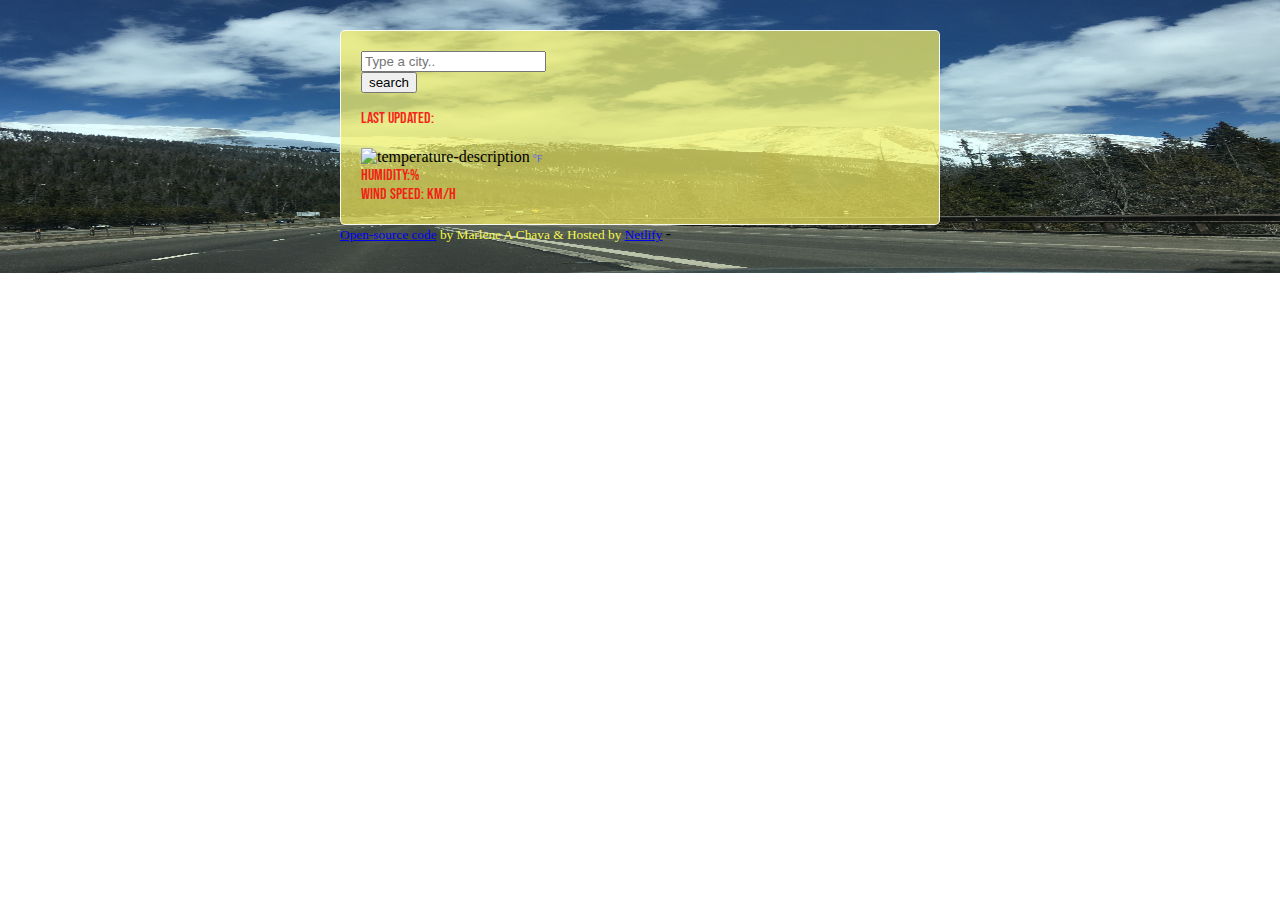
==== index.html @ 95546b49 "brought back the picture and fixed my HTML" ====
<!DOCTYPE html>
<html lang="en">

<head>
    <meta charset="UTF-8" />
    <meta http-equiv="X-UA-Compatible" content="IE=edge" />
    <meta name="viewport" content="width=device-width, initial-scale=1.0" />
    <link href="https://cdn.jsdelivr.net/npm/bootstrap@5.3.0-alpha1/dist/css/bootstrap.min.css" rel="stylesheet"
        integrity="sha384-GLhlTQ8iRABdZLl6O3oVMWSktQOp6b7In1Zl3/Jr59b6EGGoI1aFkw7cmDA6j6gD" crossorigin="anonymous" />
    <script src="https://cdn.jsdelivr.net/npm/bootstrap@5.3.0-alpha1/dist/js/bootstrap.bundle.min.js"
        integrity="sha384-w76AqPfDkMBDXo30jS1Sgez6pr3x5MlQ1ZAGC+nuZB+EYdgRZgiwxhTBTkF7CXvN"
        crossorigin="anonymous"></script>

    <link href=" preconnect" href="https://fonts.googleapis.com" />
    <link rel="preconnect" href="https://fonts.gstatic.com" crossorigin />
    <link href="https://fonts.googleapis.com/css2?family=Bebas+Neue&display=swap" rel="stylesheet" />
    <link rel="preconnect" href="https://fonts.googleapis.com" />
    <link rel="preconnect" href="https://fonts.gstatic.com" crossorigin />
    <link href="https://fonts.googleapis.com/css2?family=Bebas+Neue&display=swap" rel="stylesheet" />

    <script src="https://unpkg.com/axios@1.1.2/dist/axios.min.js"></script>

    <link rel="stylesheet" href="src/style.css" />
    <title>ColoradoWeatherApp</title>
</head>

<body>
    <div class="container">
        <div class="weather-app-wrapper">
            <div class="weather-app">
                <form id="search-form" class="mb-3">
                    <div class="row">
                        <div class="col-9">
                            <input type="search" placeholder="Type a city.." class="form-control" id="city-input"
                                autocomplete="off" />
                        </div>
                        <div class="col-3">
                            <input type="submit" value="search" class="btn btn-primary" w-100 />
                        </div>
                    </div>
                </form>
                <div class="overview">
                    <h1 id="city"></h1>
                    <ul>
                        <li>Last updated:<span id="date"></span></li>
                        <li id="temperature-description"></li>
                    </ul>
                </div>
                <div class="row">
                    <div class="col-6">
                        <div class="flexWeather-temperature-d-flex">
                            <img src="https://ssl.gstatic.com/onebox/weather/64/sunny.png" alt="temperature-description"
                                id="icon" />
                            <strong id="temperature"></strong>
                            <div class="unit">
                                °F
                            </div>
                        </div>
                    </div>
                    <div class="col-6">
                        <div class="d-flex flex-column align-items-center w-100">
                            <ul>
                                <li>Humidity:<span id="humidity"></span>%</li>
                                <li>Wind Speed:<span id="wind"></span> km/h</li>
                            </ul>
                        </div>
                    </div>
                    <div class="weather-forecast" id="forecast"></div>
                </div>
            </div>
            <small>
                <a href="https://github.com/l4ch4v4/Macs-weatherapp" target="_blank">
                    Open-source code</a>
                by Marlene A Chava & Hosted by
                <a href="https://www.netlify.com/" target="_blank">
                    Netlify</a> </small>-

        </div>
    </div>
    <script src="src/app.js"></script>
</body>

</html>
---- src/style.css ----
body {
  background-image: url("road.jpg");
  background-repeat: no-repeat;
  background-size: 100% 100%;
}

.flex-container {
  display: flex;
  flex-direction: row;
  justify-content: space-around;
  align-items: center;
}

h1 {
  color: #1b6be4;
  font-family: "Bebas Neue", cursive;
  font-size: 24px;
  font-weight: 100;
  line-height: 28px;
  margin-bottom: 0;
  padding: 0;
}

ul {
  margin: 0;
  padding: 0;
}

li {
  list-style: none;
  color: #f71111e9;
  font-family: "Bebas Neue", cursive;
  font-size: 16px;
  font-weight: 100;
  line-height: 19px;
}

li:first-letter {
  text-transform: capitalize;
}

.weather-app {
  padding: 20px;
  border: 1px solid #ffffffe9;
  border-radius: 5px;
  background-color: rgba(246, 239, 102, 0.708);
}

.weather-app-wrapper {
  max-width: 600px;
  margin: 30px auto;
}

.overview {
  margin-bottom: 20px;
}

.weather-temperature img {
  display: inline-block;
  height: 60px;
  margin-right: 5px;
  vertical-align: top;
  font-size: 64px;
  font-weight: 400;
  line-height: 1.5;
  width: 60px;
}

.weather-temperature strong {
  color: rgb(115, 180, 227);
  font-size: 14px;
}

.unit {
  display: inline-block;
  margin-left: -1px;
  font-size: 10px;
  top: -40px;
  color: rgb(87, 95, 241);
}

.weather-forcast {
  margin-top: 20px;
  text-align: center;
  color: rgb(49, 144, 36);
}

.weather-forcast-date {
  font-size: 16pc;
  opacity: 0.6;
}

.weather-forcast-temperatre-min {
  opacity: 0.6;
}

.weather-forcast-temperatres {
  font-size: 13px;
}

small {
  color: rgb(244, 247, 72);
}
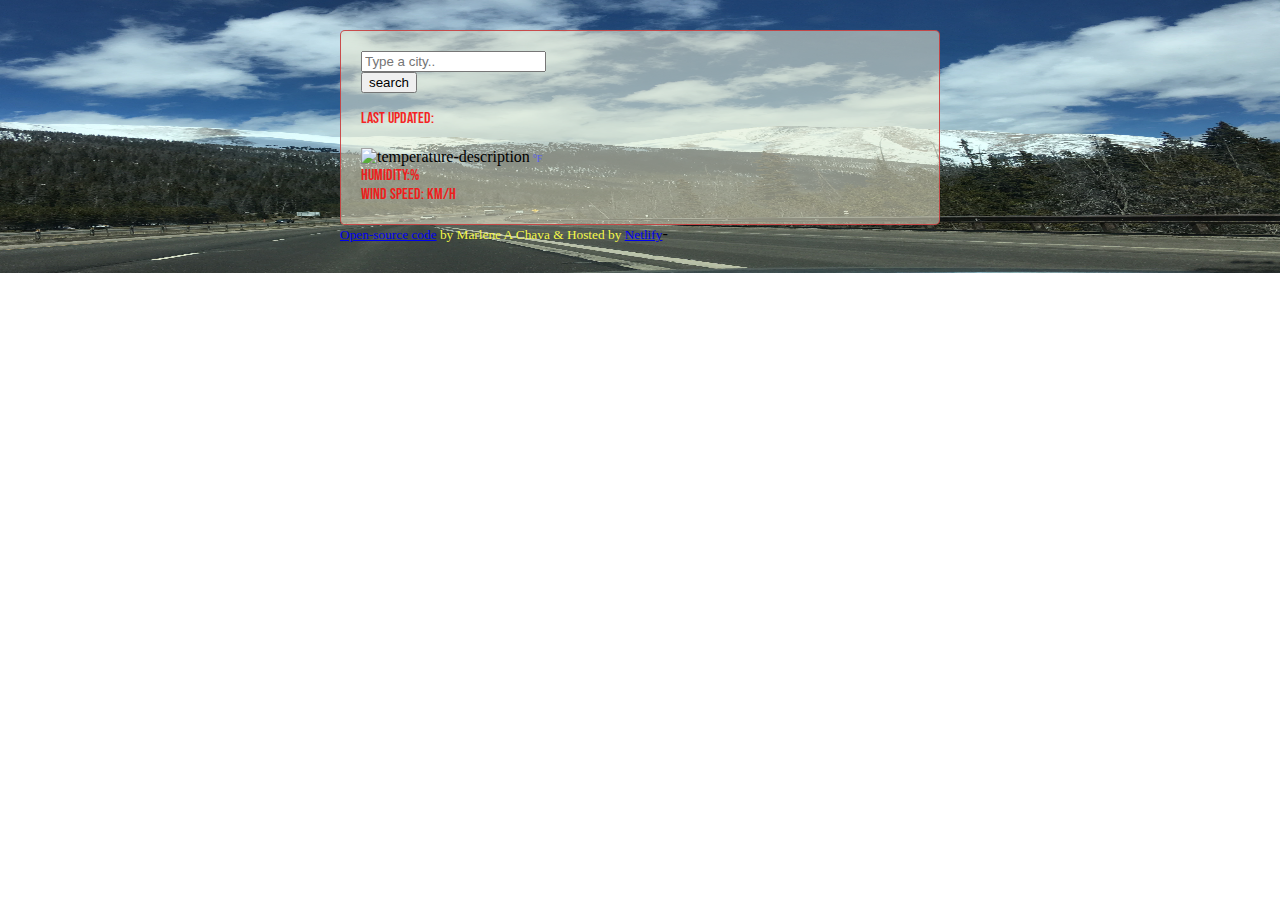
==== commit f91958bd: "I accidently removed the HTML, but I brought it back" ====
--- a/index.html
+++ b/index.html
@@ -65,7 +65,7 @@
                             </ul>
                         </div>
                     </div>
-                    <div class="weather-forecast" id="forecast"></div>
+                    <div class="forecast" id="forecast"></div>
                 </div>
             </div>
             <small>
@@ -73,11 +73,11 @@
                     Open-source code</a>
                 by Marlene A Chava & Hosted by
                 <a href="https://www.netlify.com/" target="_blank">
-                    Netlify</a> </small>-
+                    Netlify</a></small>-
 
         </div>
     </div>
-    <script src="src/app.js"></script>
+    <script src="src/ap.js"></script>
 </body>
 
 </html>--- a/src/style.css
+++ b/src/style.css
@@ -41,9 +41,9 @@
 
 .weather-app {
   padding: 20px;
-  border: 1px solid #ffffffe9;
+  border: 1px solid #c73e3ee9;
   border-radius: 5px;
-  background-color: rgba(246, 239, 102, 0.708);
+  background-color: rgba(237, 235, 209, 0.552);
 }
 
 .weather-app-wrapper {
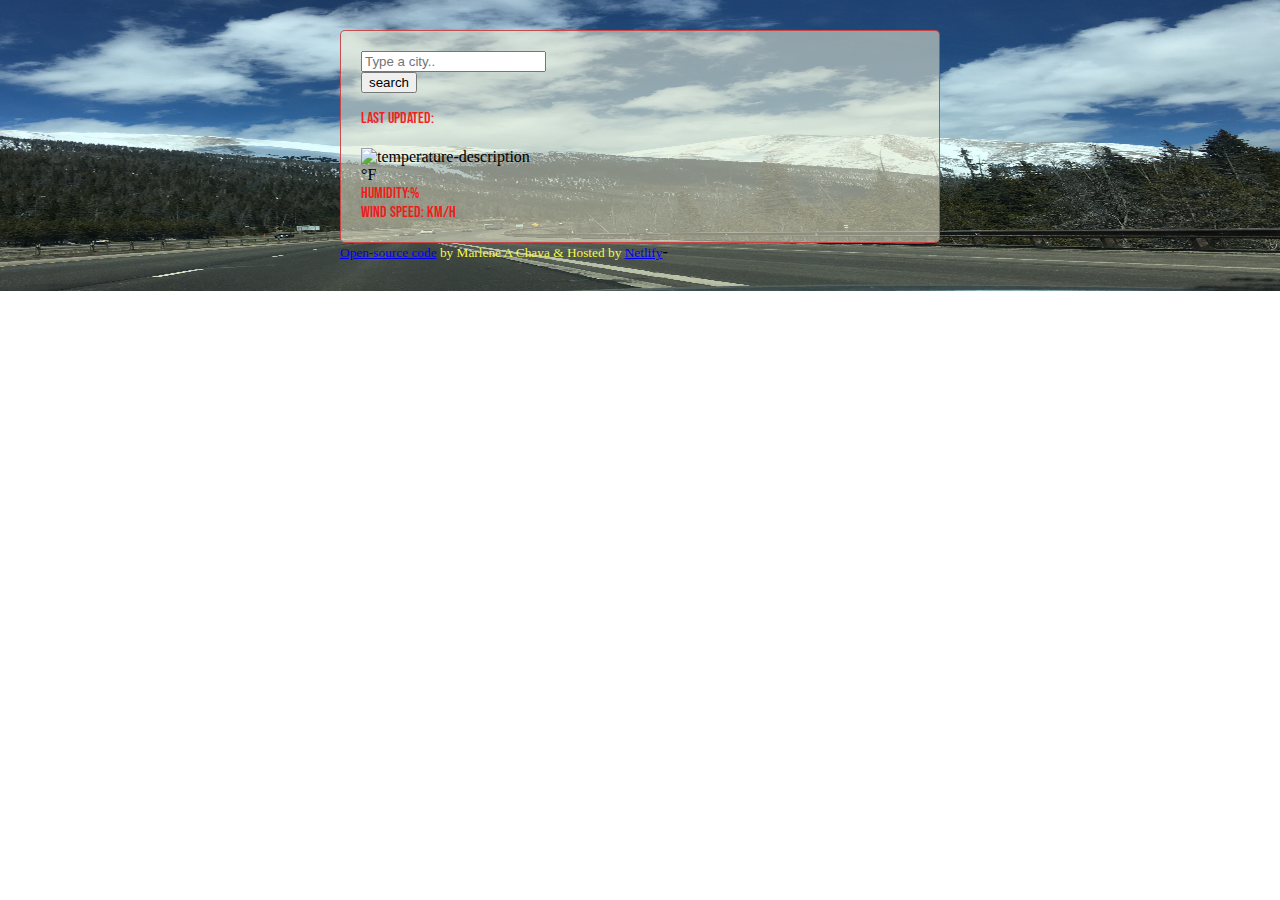
==== commit 3a1504f4: "fixed the image that should  be displaying along with the temperature" ====
--- a/index.html
+++ b/index.html
@@ -42,17 +42,17 @@
                 <div class="overview">
                     <h1 id="city"></h1>
                     <ul>
-                        <li>Last updated:<span id="date"></span></li>
+                        <li>Last updated:<span id="day"></span></li>
                         <li id="temperature-description"></li>
                     </ul>
                 </div>
                 <div class="row">
                     <div class="col-6">
                         <div class="flexWeather-temperature-d-flex">
-                            <img src="https://ssl.gstatic.com/onebox/weather/64/sunny.png" alt="temperature-description"
-                                id="icon" />
+                            <img src="http://shecodes-assets.s3.amazonaws.com/api/weather/icons/day.png"
+                                alt="temperature-description" id="icon" width="" />
                             <strong id="temperature"></strong>
-                            <div class="unit">
+                            <div class="units">
                                 °F
                             </div>
                         </div>
@@ -64,8 +64,8 @@
                                 <li>Wind Speed:<span id="wind"></span> km/h</li>
                             </ul>
                         </div>
+                        <div class="weather-forecast" id="forecast"></div>
                     </div>
-                    <div class="forecast" id="forecast"></div>
                 </div>
             </div>
             <small>
